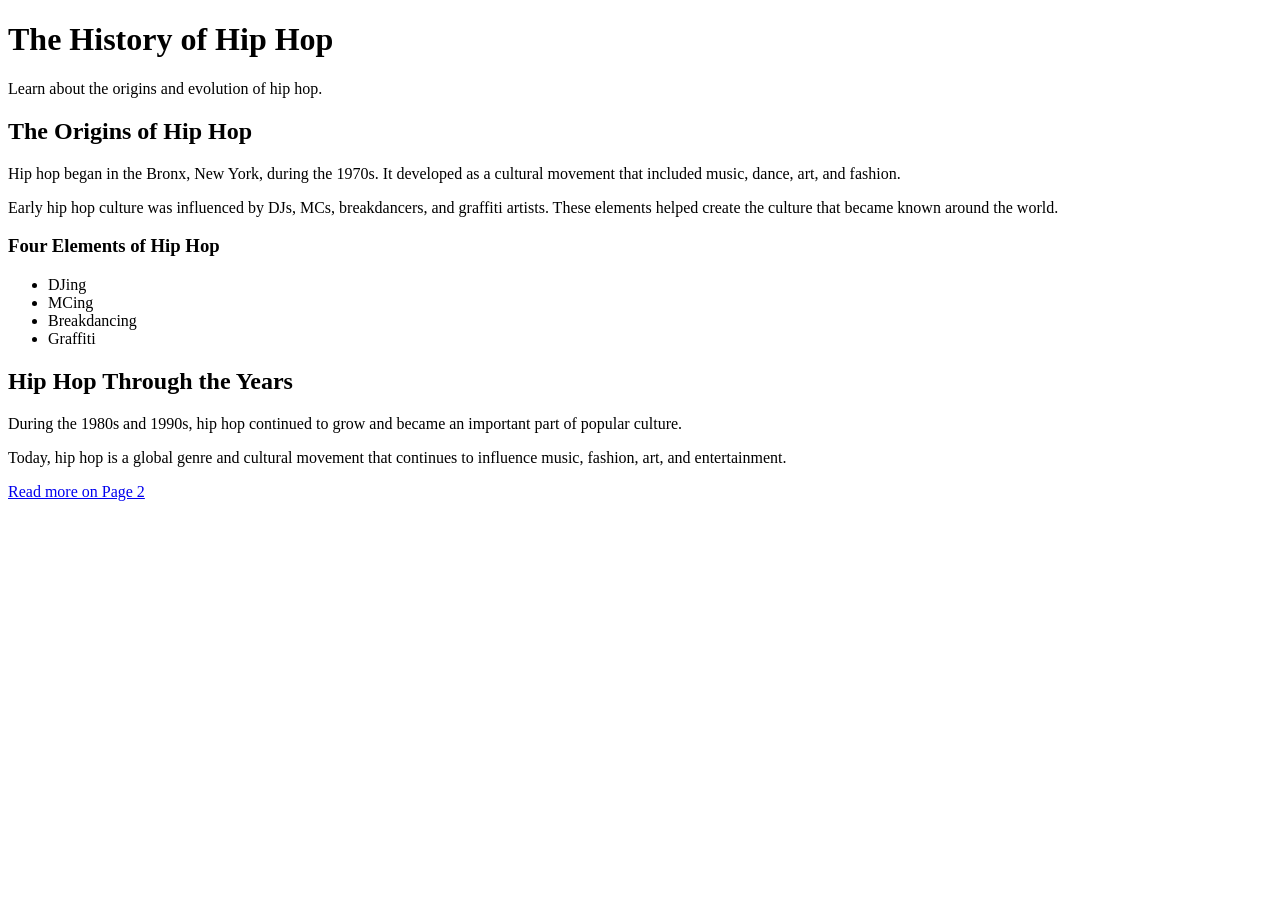
==== index.html @ 0e001319 "Add initial HTML pages" ====
<!DOCTYPE html>
<html lang="en">
<head>
    <meta charset="UTF-8">
    <meta name="viewport" content="width=device-width, initial-scale=1.0">
    <title>The History of Hip Hop</title>
</head>

<body>

    <!-- Header: introduces the website -->
    <header>
        <h1>The History of Hip Hop</h1>
        <p>Learn about the origins and evolution of hip hop.</p>
    </header>

    <!-- Main: contains the main educational content -->
    <main>

        <!-- Section about the origins of hip hop -->
        <section>
            <h2>The Origins of Hip Hop</h2>

            <p>
                Hip hop began in the Bronx, New York, during the 1970s.
                It developed as a cultural movement that included music,
                dance, art, and fashion.
            </p>

            <p>
                Early hip hop culture was influenced by DJs, MCs,
                breakdancers, and graffiti artists. These elements helped
                create the culture that became known around the world.
            </p>

            <h3>Four Elements of Hip Hop</h3>

            <ul>
                <li>DJing</li>
                <li>MCing</li>
                <li>Breakdancing</li>
                <li>Graffiti</li>
            </ul>
        </section>

        <!-- Section about the evolution of hip hop -->
        <section>
            <h2>Hip Hop Through the Years</h2>

            <p>
                During the 1980s and 1990s, hip hop continued to grow
                and became an important part of popular culture.
            </p>

            <p>
                Today, hip hop is a global genre and cultural movement
                that continues to influence music, fashion, art, and
                entertainment.
            </p>
        </section>

    </main>

    <!-- Footer: provides a link to the second page -->
    <footer>
        <a href="page2.html">Read more on Page 2</a>
    </footer>

</body>
</html>
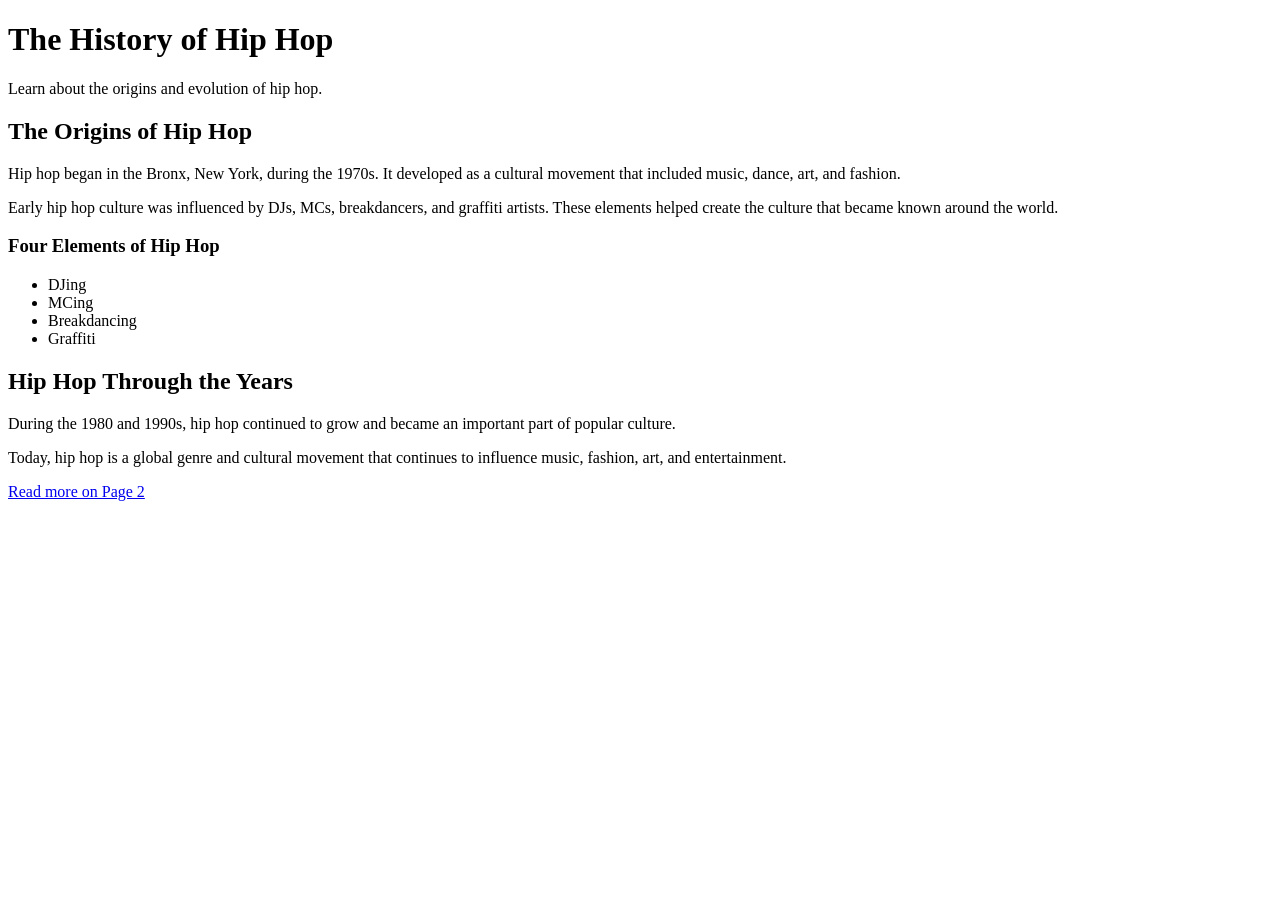
==== commit 3f41cc07: "Improve homepage content" ====
--- a/index.html
+++ b/index.html
@@ -48,7 +48,7 @@
             <h2>Hip Hop Through the Years</h2>
 
             <p>
-                During the 1980s and 1990s, hip hop continued to grow
+                During the 1980 and 1990s, hip hop continued to grow
                 and became an important part of popular culture.
             </p>
 
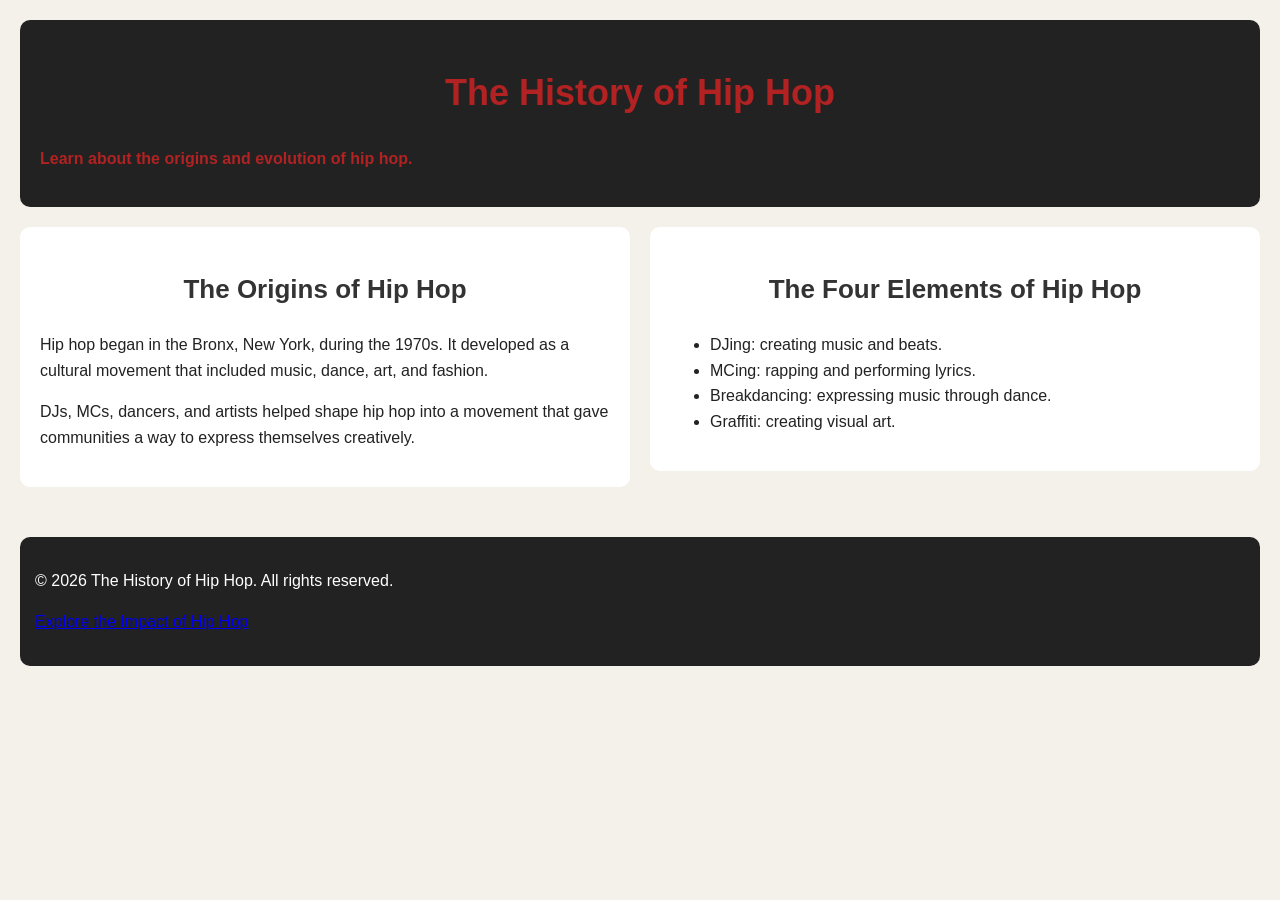
==== commit 0de95687: "Add CSS styling to both website pages" ====
--- a/index.html
+++ b/index.html
@@ -4,66 +4,51 @@
     <meta charset="UTF-8">
     <meta name="viewport" content="width=device-width, initial-scale=1.0">
     <title>The History of Hip Hop</title>
+    <link rel="stylesheet" href="./CSS/style.css" />
 </head>
-
 <body>
 
-    <!-- Header: introduces the website -->
-    <header>
+    <!-- Header introduces the website -->
+    <header id="site-header">
         <h1>The History of Hip Hop</h1>
-        <p>Learn about the origins and evolution of hip hop.</p>
+        <p class="highlight">Learn about the origins and evolution of hip hop.</p>
     </header>
 
-    <!-- Main: contains the main educational content -->
-    <main>
+    <!-- Main content uses Flexbox -->
+    <main class="flex-container">
 
         <!-- Section about the origins of hip hop -->
-        <section>
+        <section class="content-section">
             <h2>The Origins of Hip Hop</h2>
-
             <p>
                 Hip hop began in the Bronx, New York, during the 1970s.
                 It developed as a cultural movement that included music,
                 dance, art, and fashion.
             </p>
-
             <p>
-                Early hip hop culture was influenced by DJs, MCs,
-                breakdancers, and graffiti artists. These elements helped
-                create the culture that became known around the world.
+                DJs, MCs, dancers, and artists helped shape hip hop into
+                a movement that gave communities a way to express
+                themselves creatively.
             </p>
-
-            <h3>Four Elements of Hip Hop</h3>
-
-            <ul>
-                <li>DJing</li>
-                <li>MCing</li>
-                <li>Breakdancing</li>
-                <li>Graffiti</li>
-            </ul>
         </section>
 
-        <!-- Section about the evolution of hip hop -->
-        <section>
-            <h2>Hip Hop Through the Years</h2>
-
-            <p>
-                During the 1980 and 1990s, hip hop continued to grow
-                and became an important part of popular culture.
-            </p>
-
-            <p>
-                Today, hip hop is a global genre and cultural movement
-                that continues to influence music, fashion, art, and
-                entertainment.
-            </p>
+        <!-- Section about the elements of hip hop -->
+        <section class="content-section">
+            <h2>The Four Elements of Hip Hop</h2>
+            <ul>
+                <li>DJing: creating music and beats.</li>
+                <li>MCing: rapping and performing lyrics.</li>
+                <li>Breakdancing: expressing music through dance.</li>
+                <li>Graffiti: creating visual art.</li>
+            </ul>
         </section>
 
     </main>
 
-    <!-- Footer: provides a link to the second page -->
-    <footer>
-        <a href="page2.html">Read more on Page 2</a>
+    <!-- Footer provides copyright information -->
+    <footer id="site-footer">
+        <p>&copy; 2026 The History of Hip Hop. All rights reserved.</p>
+        <p><a href="page2.html">Explore the Impact of Hip Hop</a></p>
     </footer>
 
 </body>
--- a/CSS/style.css
+++ b/CSS/style.css
@@ -0,0 +1,87 @@
+/* General page styling */
+body {
+    background-color: #f4f1ea;
+    color: #222222;
+    font-family: Arial, Helvetica, sans-serif;
+    font-size: 16px;
+    line-height: 1.6;
+    margin: 0;
+    padding: 20px;
+}
+
+/* Heading styles */
+h1 {
+    color: #b22222;
+    text-align: center;
+    font-size: 36px;
+}
+
+h2 {
+    color: #333333;
+    text-align: center;
+    font-size: 26px;
+}
+
+/* Paragraph styles */
+p {
+    text-align: left;
+    margin-bottom: 16px;
+}
+
+/* Reusable custom classes */
+.content-section {
+    background-color: #ffffff;
+    padding: 20px;
+    margin: 20px 0;
+    border-radius: 10px;
+}
+
+.highlight {
+    color: #b22222;
+    font-weight: bold;
+}
+
+/* Unique section IDs */
+#site-header {
+    background-color: #222222;
+    color: #ffffff;
+    padding: 20px;
+    border-radius: 10px;
+}
+
+#site-footer {
+    background-color: #222222;
+    color: #ffffff;
+    padding: 15px;
+    margin-top: 30px;
+    text-align: center;
+    border-radius: 10px;
+}
+
+/* Flexbox layout for side-by-side content */
+.flex-container {
+    display: flex;
+    gap: 20px;
+    align-items: flex-start;
+    flex-wrap: wrap;
+}
+
+.flex-container > section {
+    flex: 1;
+    min-width: 250px;
+}
+
+/* Responsive layout for smaller screens */
+@media (max-width: 600px) {
+    body {
+        padding: 10px;
+    }
+
+    h1 {
+        font-size: 28px;
+    }
+
+    .flex-container {
+        flex-direction: column;
+    }
+}
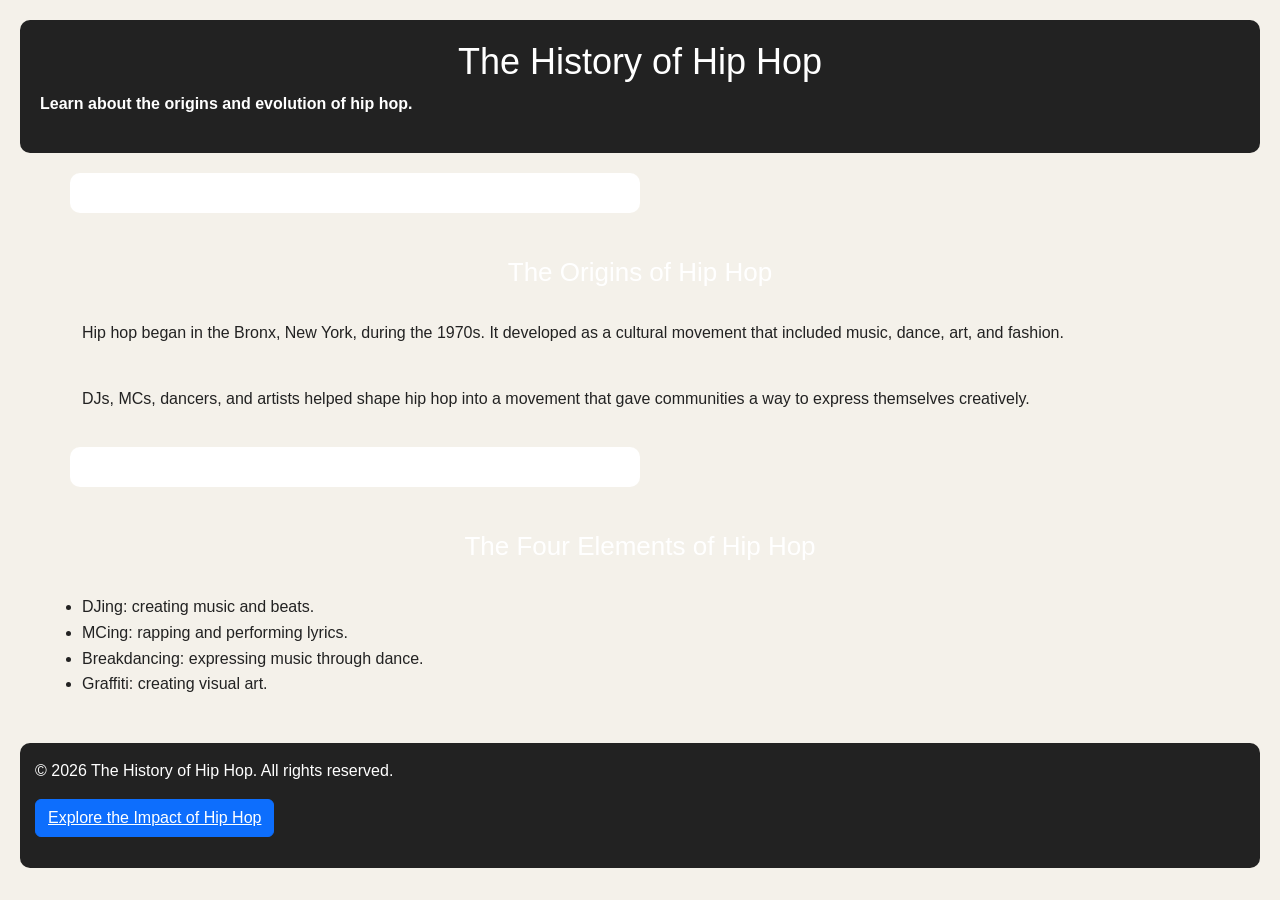
==== commit e6f4c8f4: "Add Bootstrap to main page" ====
--- a/index.html
+++ b/index.html
@@ -4,6 +4,16 @@
     <meta charset="UTF-8">
     <meta name="viewport" content="width=device-width, initial-scale=1.0">
     <title>The History of Hip Hop</title>
+    <head>
+    <meta charset="UTF-8">
+    <title>My Website</title>
+
+    <!-- Bootstrap -->
+    <link href="https://cdn.jsdelivr.net/npm/bootstrap@5.3.3/dist/css/bootstrap.min.css" rel="stylesheet">
+
+    <!-- Your custom CSS -->
+    <link rel="stylesheet" href="style.css">
+</head>
     <link rel="stylesheet" href="./CSS/style.css" />
 </head>
 <body>
@@ -15,10 +25,12 @@
     </header>
 
     <!-- Main content uses Flexbox -->
-    <main class="flex-container">
+    <main class="container my-4">
+    <div class="row g-4">
+
 
         <!-- Section about the origins of hip hop -->
-        <section class="content-section">
+        <section class="content-section col-12 col-md-6"></section>
             <h2>The Origins of Hip Hop</h2>
             <p>
                 Hip hop began in the Bronx, New York, during the 1970s.
@@ -33,7 +45,7 @@
         </section>
 
         <!-- Section about the elements of hip hop -->
-        <section class="content-section">
+        <section class="content-section col-12 col-md-6"></section>
             <h2>The Four Elements of Hip Hop</h2>
             <ul>
                 <li>DJing: creating music and beats.</li>
@@ -43,12 +55,19 @@
             </ul>
         </section>
 
+            </div>
     </main>
 
     <!-- Footer provides copyright information -->
     <footer id="site-footer">
         <p>&copy; 2026 The History of Hip Hop. All rights reserved.</p>
-        <p><a href="page2.html">Explore the Impact of Hip Hop</a></p>
+        
+<p class="mt-3">
+    <a href="page2.html" class="btn btn-primary">
+        Explore the Impact of Hip Hop
+    </a>
+</p>
+
     </footer>
 
 </body>
--- a/CSS/style.css
+++ b/CSS/style.css
@@ -1,7 +1,7 @@
 /* General page styling */
 body {
     background-color: #f4f1ea;
-    color: #222222;
+    color: #ffffff;
     font-family: Arial, Helvetica, sans-serif;
     font-size: 16px;
     line-height: 1.6;
@@ -11,13 +11,13 @@
 
 /* Heading styles */
 h1 {
-    color: #b22222;
+    color: #ffffff;
     text-align: center;
     font-size: 36px;
 }
 
 h2 {
-    color: #333333;
+    color: #ffffff;
     text-align: center;
     font-size: 26px;
 }
@@ -37,7 +37,7 @@
 }
 
 .highlight {
-    color: #b22222;
+    color: #ffffff;
     font-weight: bold;
 }
 
@@ -84,4 +84,64 @@
     .flex-container {
         flex-direction: column;
     }
+}
+/* Accessibility: high-contrast text and backgrounds */
+body {
+    background-color: #F4F1EA;
+    color: #222222;
+}
+
+/* Header: white text on a dark background */
+#site-header {
+    background-color: #222222;
+    color: #FFFFFF;
+}
+
+#site-header h1,
+#site-header h2,
+#site-header h3,
+#site-header p,
+#site-header .highlight {
+    color: #FFFFFF;
+}
+
+/* Content cards: dark text on white */
+.content-section {
+    background-color: #FFFFFF;
+    color: #222222;
+}
+
+.content-section h1,
+.content-section h2,
+.content-section h3,
+.content-section p,
+.content-section li {
+    color: #222222;
+}
+
+/* Footer: readable text and links on a dark background */
+#site-footer {
+    background-color: #222222;
+    color: #FFFFFF;
+}
+
+#site-footer p,
+#site-footer a {
+    color: #FFFFFF;
+}
+
+#site-footer a {
+    text-decoration: underline;
+}
+
+/* Links on the light page background */
+body a {
+    color: #174A8B;
+    text-decoration: underline;
+}
+
+/* Preserve high contrast for keyboard focus */
+a:focus-visible {
+    outline: 3px solid #005FCC;
+    outline-offset: 3px;
 }
